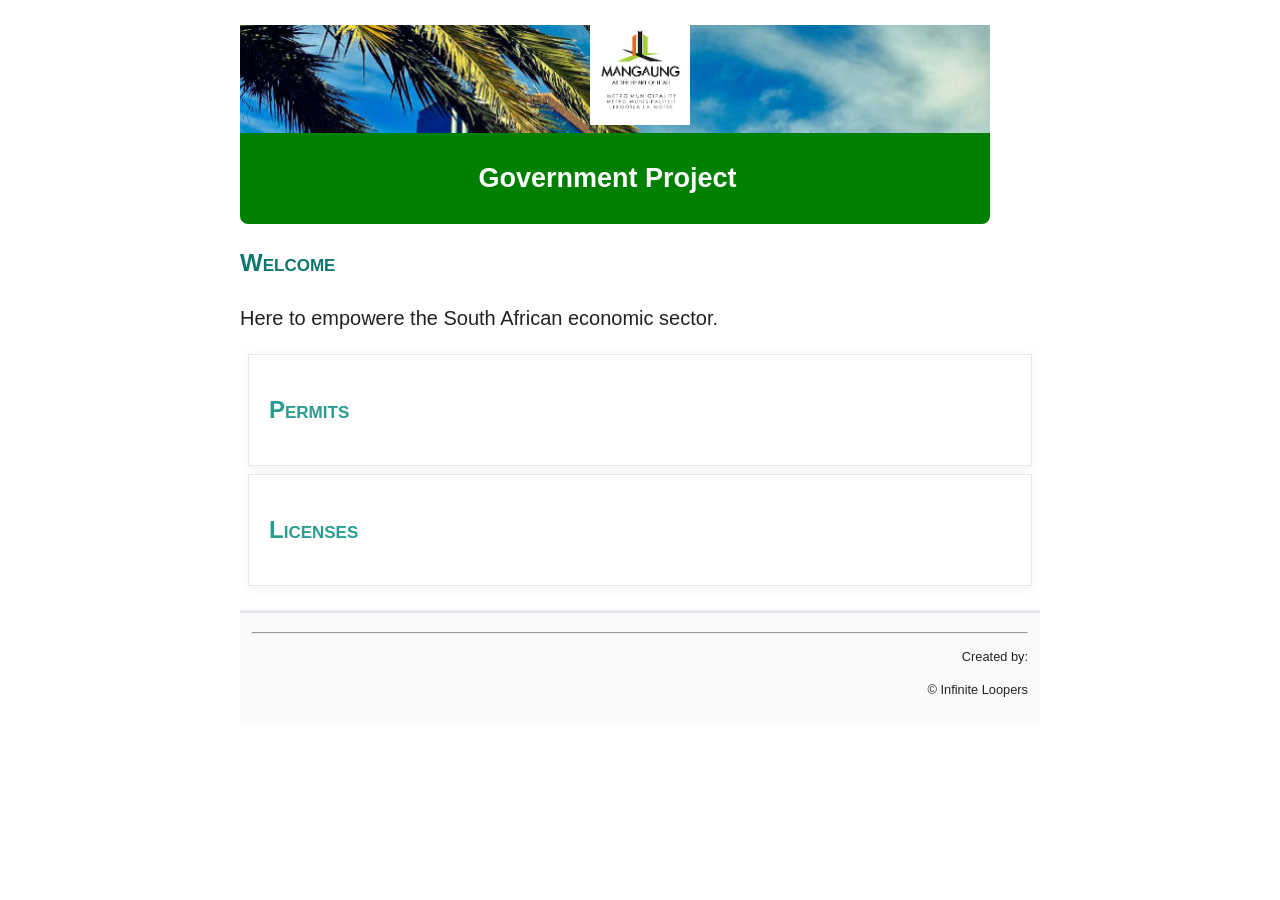
==== templates/index.html @ d8433f66 "first merge of projects" ====
<!DOCTYPE html>
<!-- M. Khwela (2026442703) -->
<!-- CSIS1664 (2025) - Practical 5 -->
<!-- File name: index.html -->
<html lang="en">
    <head>
        <meta charset="UTF-8">
        <title>Government Project</title>
		<link rel = "stylesheet"
			  href = "styles/normalize.css">
		<link rel = "stylesheet"
			  href = "styles/Gov_Project.css">
		
    </head>
    <body>
        <div id ="Container">
			<!-- ================= HEADER (start) ================= -->
			
			<header>
				<!-- Logo image -->
				<img src="images/Gov_Logo.png" alt="LevelUp Logo">
				
				
			</header>
			<!-- ================= HEADER (end) ================= -->

			<!-- ================= NAVIGATION (start) ================= -->
			<nav>
				<p>
					<a class="current">Government Project &nbsp;</a>
					
				</p>
			</nav>
		
			<!-- ================= NAVIGATION (end) ================= -->

			<!-- ================= MAIN (start) ================= -->
			<main>
			   
				<h2>Welcome</h2>
				<p>
					Here to empowere the South African economic sector.<br>
				</p>

				
				<section id="Permits">
					<h2><a href = "Permits.html">Permits</a></h2>
				
				</section>
				
		<section id="Licenses">
			<h2><a href = "Licenses.html">Licenses</a></h2>
		
		
		</section>
				
		 </main>
			<!-- ================= MAIN (end) ================= -->

			<!-- ================= FOOTER (start) ================= -->
			<footer>
			<hr>
			 <p>
				Created by: 
				<p><M Khwela</p>
			</p>
			<p>&copy; Infinite Loopers</p>
			</footer>
			<!-- ================= FOOTER (end) ================= -->
		</div> <!--Container Div>
    </body>
</html>
---- templates/styles/Gov_Project.css ----
/* Filename: Gov_Project.css */

body {
    font-family: Arial, Helvetica, sans-serif; 
    line-height: 1.6; 
    color: #222222; 
    background-color: #ffffff; 
    background-attachment: fixed;
    /background-position: center center;
}

.current {
    color: #ffffff; 
    font-weight: bold; 
}


div#Container{
    padding: 10px;
    width: 800px ;
    margin: 15px auto;
    background-color: #ffffff;
	
}

div#Container img {
	width: 100px;
}

header {
    text-align: center; 
	 background-image: url("../images/Cover_Image.png");
	  background-repeat: no-repeat;
    background-size: Window;
	
	
}



 div#imageHead{
	width: 100%;
position: center;
}

 header h1{
   margin-top: 0.5rem;
   text-shadow: 0px 1px 1px rgba(0,0,0,0.30);
 }

nav {
   background-color: green; 
    text-align: center; 
    padding: 0.5rem 0.75rem 0.5rem 0.75rem;
    border-bottom-left-radius: 0.5rem;
    border-bottom-right-radius: 0.5rem;
	width: 726px;
}

nav a, nav .current{
    padding: 10px;
    width: 800px ;
    margin: 15px auto;
    border-radius: 0.375rem;
}


 main a:hover, {
    background-color: rgba(255,255,255,0.12);
	color: blue;
 }

nav .current {
	color: white;
	font-size: 27px;
}

 main section{
    margin: 0.5rem;
    padding: 1rem 1.25rem 1rem 1.25rem;
    border: 1px solid #e5e7eb;
    box-shadow: 0px 2px 10px rgba(0,0,0,0.06);
 }
 
 main p {
	 font-size: 20px;
 }
	
main h1 {
		text-align: center;	
 }

main h2 {
    color: #0f766e; 
    font-variant: small-caps; 
}

h2 a {
	text-decoration: none;
	color: #2a9d8f;
}



form#Login input {
	margin: 10px;
	padding: 8px;
	border-radius: 4px;

}

form#LogForm, section#login {
	display: grid;
	margin: auto;
	gap: 0.5em;
	width: fit-content;
	
}

section#Permits blockquote{
   margin: 0.75rem 0 0.75rem;
    padding: 1rem;
    background-color: #f8fafc;
    border-left: 6px solid #0f766e;
}

section#Licences blockquote q {
    font-style: italic; 
}




footer {
    text-align: right; 
    font-size: 0.8rem; 
}
   
	footer {
   margin-top: 1.5rem;
    background: #f8fafc;
    border-top: 3px solid #e5e7eb;
	padding: 0.75rem;
	}


    footer a:link, footer a:visited {
        color: #0f766e; 
    }
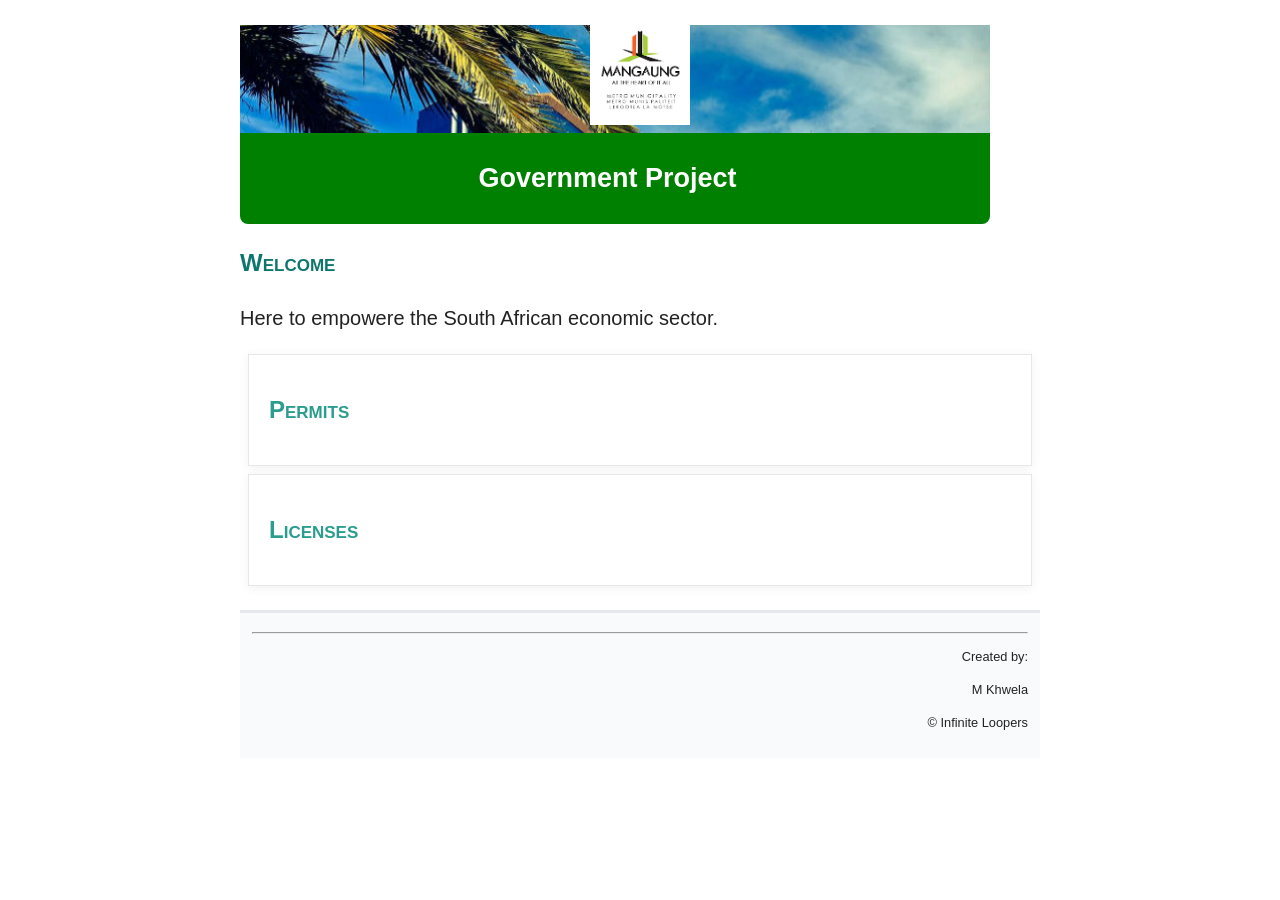
==== commit 5a3cf499: "successful intergration of code" ====
--- a/templates/index.html
+++ b/templates/index.html
@@ -44,12 +44,12 @@
 
 				
 				<section id="Permits">
-					<h2><a href = "Permits.html">Permits</a></h2>
+					<h2><a href = "permits">Permits</a></h2>
 				
 				</section>
 				
 		<section id="Licenses">
-			<h2><a href = "Licenses.html">Licenses</a></h2>
+			<h2><a href = "Licenses">Licenses</a></h2>
 		
 		
 		</section>
@@ -62,11 +62,11 @@
 			<hr>
 			 <p>
 				Created by: 
-				<p><M Khwela</p>
+				<p>M Khwela</p>
 			</p>
 			<p>&copy; Infinite Loopers</p>
 			</footer>
 			<!-- ================= FOOTER (end) ================= -->
-		</div> <!--Container Div>
+		</div> <!--Container Div -->
     </body>
 </html>
--- a/templates/styles/Gov_Project.css
+++ b/templates/styles/Gov_Project.css
@@ -7,7 +7,7 @@
     color: #222222; 
     background-color: #ffffff; 
     background-attachment: fixed;
-    /background-position: center center;
+    background-position: center center;
 }
 
 .current {
@@ -66,7 +66,7 @@
 }
 
 
- main a:hover, {
+ main a:hover {
     background-color: rgba(255,255,255,0.12);
 	color: blue;
  }
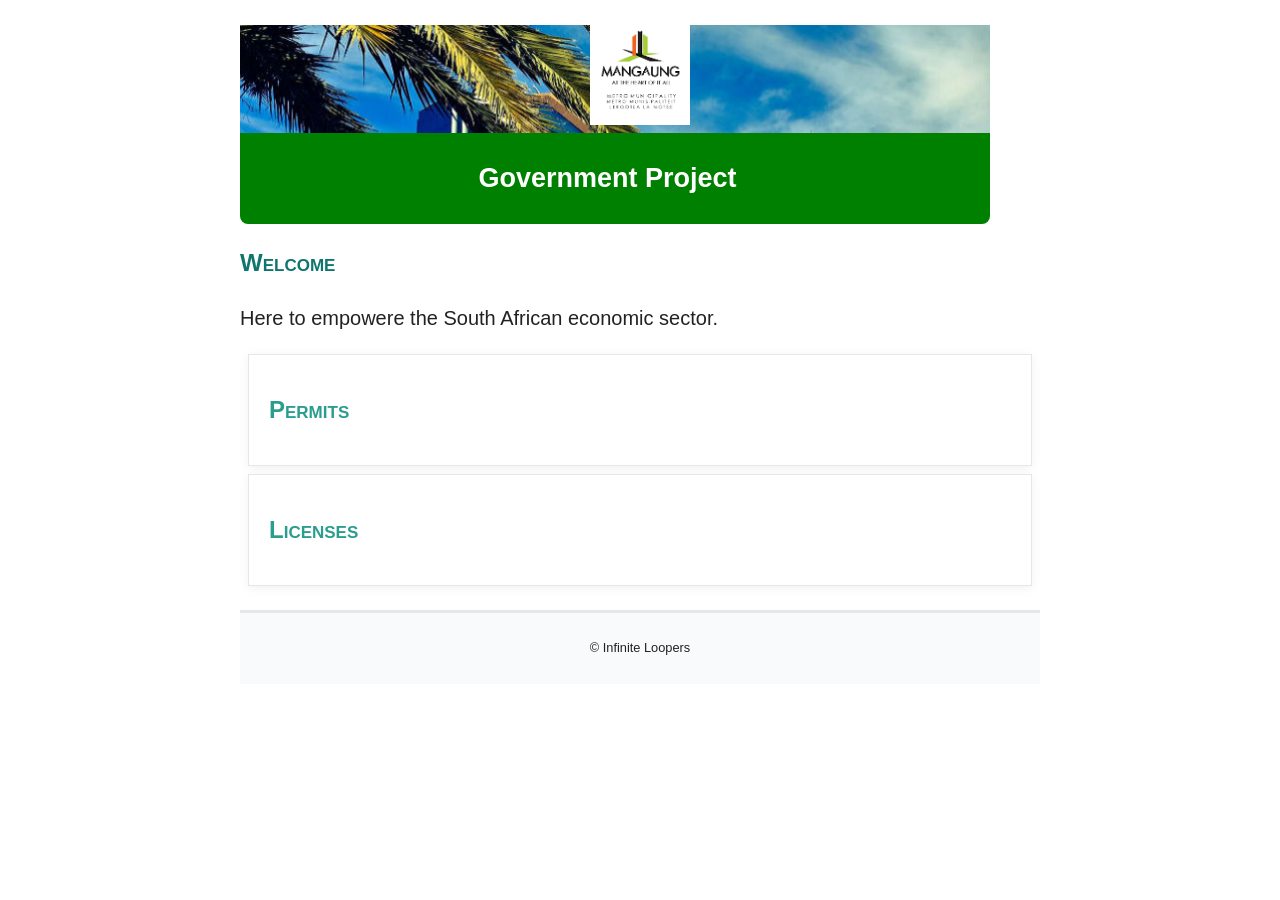
==== commit a7d720ff: "Changed the footer (removed my name)" ====
--- a/templates/index.html
+++ b/templates/index.html
@@ -59,11 +59,8 @@
 
 			<!-- ================= FOOTER (start) ================= -->
 			<footer>
-			<hr>
-			 <p>
-				Created by: 
-				<p>M Khwela</p>
-			</p>
+			
+			
 			<p>&copy; Infinite Loopers</p>
 			</footer>
 			<!-- ================= FOOTER (end) ================= -->
--- a/templates/styles/Gov_Project.css
+++ b/templates/styles/Gov_Project.css
@@ -37,8 +37,6 @@
 	
 }
 
-
-
  div#imageHead{
 	width: 100%;
 position: center;
@@ -64,7 +62,6 @@
     margin: 15px auto;
     border-radius: 0.375rem;
 }
-
 
  main a:hover {
     background-color: rgba(255,255,255,0.12);
@@ -101,8 +98,6 @@
 	color: #2a9d8f;
 }
 
-
-
 form#Login input {
 	margin: 10px;
 	padding: 8px;
@@ -115,7 +110,6 @@
 	margin: auto;
 	gap: 0.5em;
 	width: fit-content;
-	
 }
 
 section#Permits blockquote{
@@ -128,23 +122,18 @@
 section#Licences blockquote q {
     font-style: italic; 
 }
-
-
-
-
+   
 footer {
-    text-align: right; 
+    display: grid;
+    justify-items: center;
+    text-align: center; 
     font-size: 0.8rem; 
-}
-   
-	footer {
-   margin-top: 1.5rem;
+    margin-top: 1.5rem;
     background: #f8fafc;
     border-top: 3px solid #e5e7eb;
-	padding: 0.75rem;
-	}
+    padding: 0.75rem;
+}
 
-
-    footer a:link, footer a:visited {
-        color: #0f766e; 
-    }
+footer a:link, footer a:visited {
+    color: #0f766e; 
+}
